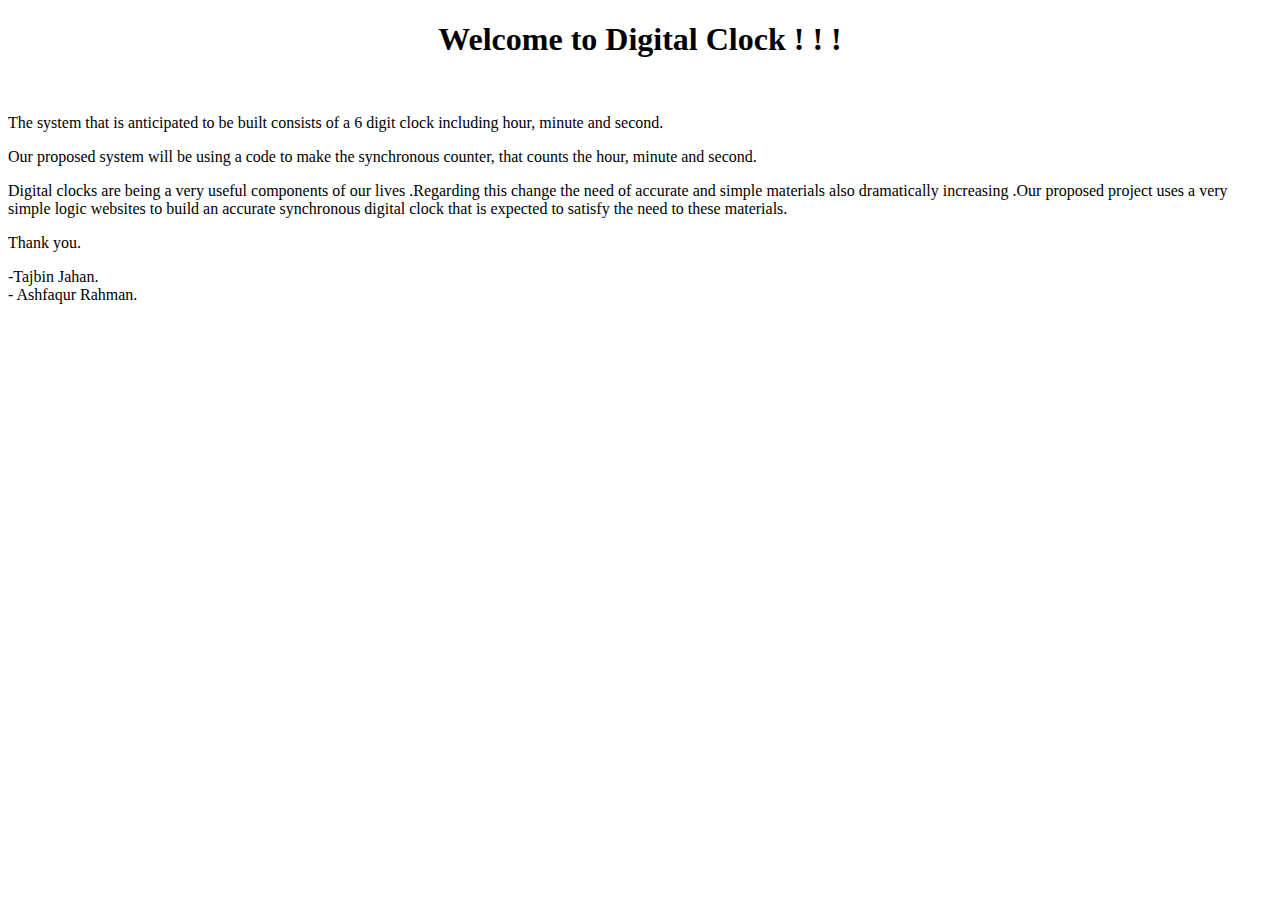
==== index.html @ 1fb8cde4 "Update index.html" ====
<!DOCTYPE html>
<html >
<head>
    
    <title>Digital Clock</title>
    <link rel="stylesheet" type="text/css" href="style.css">
</head>
<body>
    <h1 align="center" ><b> Welcome to Digital Clock ! ! ! </b></h1><br>

    
    <p> The system that is anticipated to be built consists of a 6 
        digit clock including hour, minute and second.<br> </p>
   
    <p> Our proposed system will be using a code to make the 
        synchronous counter, that counts the hour, minute and 
        second.<br> </p>
   
    <P> Digital clocks are being a very useful components of our 
        lives .Regarding this change the need of accurate and
        simple materials also dramatically increasing .Our 
        proposed project uses a very simple logic websites to 
        build an accurate synchronous digital clock that is 
        expected to satisfy the need to these materials.<br></P>

          <p>Thank you.<br></p>


        <p>
         -Tajbin Jahan. <br>
        - Ashfaqur Rahman.
        </p>                    
</body>
</html>
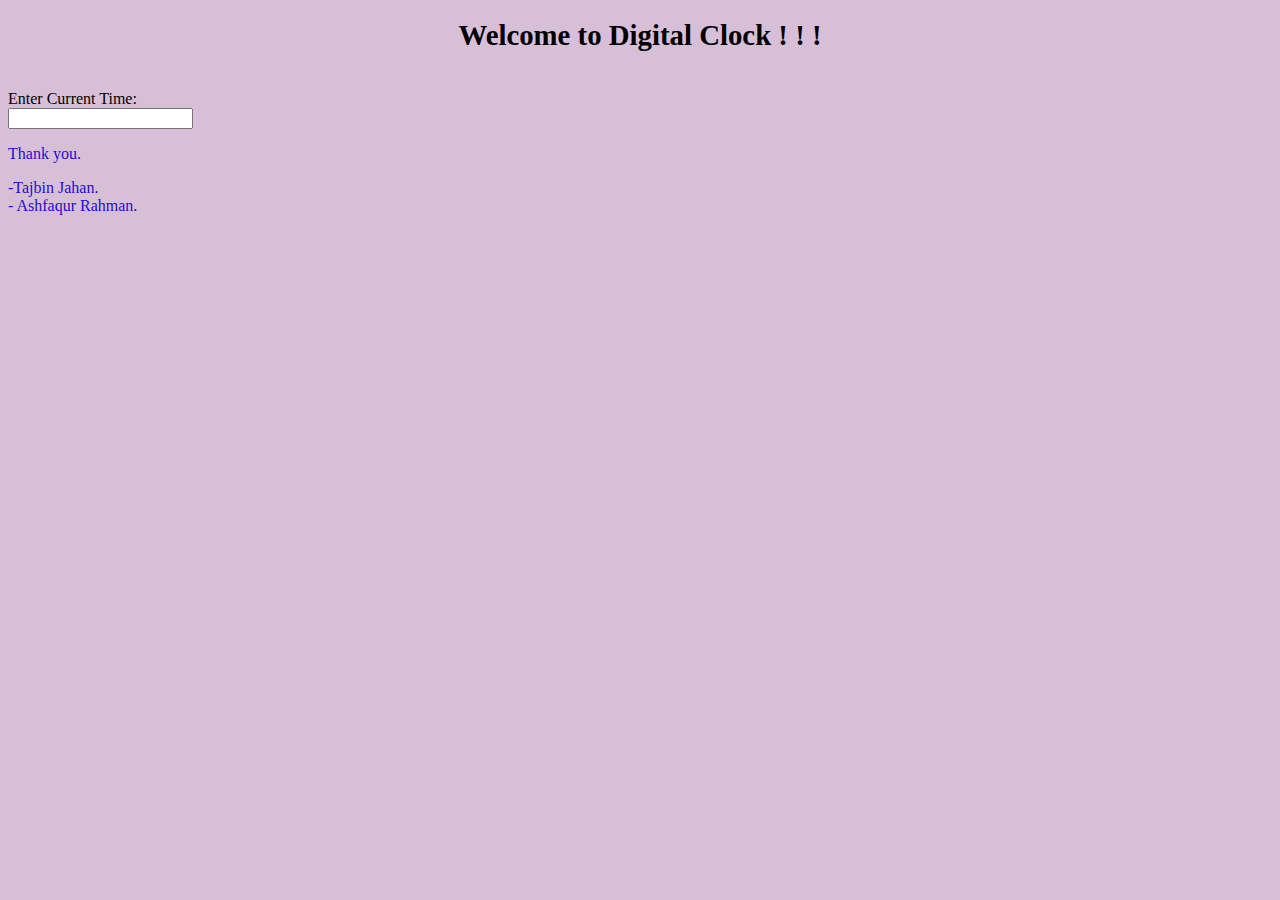
==== commit 80437119: "Update index.html" ====
--- a/index.html
+++ b/index.html
@@ -6,29 +6,17 @@
     <link rel="stylesheet" type="text/css" href="style.css">
 </head>
 <body>
+    
+
     <h1 align="center" ><b> Welcome to Digital Clock ! ! ! </b></h1><br>
-
     
-    <p> The system that is anticipated to be built consists of a 6 
-        digit clock including hour, minute and second.<br> </p>
-   
-    <p> Our proposed system will be using a code to make the 
-        synchronous counter, that counts the hour, minute and 
-        second.<br> </p>
-   
-    <P> Digital clocks are being a very useful components of our 
-        lives .Regarding this change the need of accurate and
-        simple materials also dramatically increasing .Our 
-        proposed project uses a very simple logic websites to 
-        build an accurate synchronous digital clock that is 
-        expected to satisfy the need to these materials.<br></P>
-
+ <form>
+         Enter Current Time:<br> <input type="text" name="name">
           <p>Thank you.<br></p>
-
+</form>
 
         <p>
          -Tajbin Jahan. <br>
         - Ashfaqur Rahman.
         </p>                    
 </body>
-</html>
--- a/style.css
+++ b/style.css
@@ -0,0 +1,16 @@
+h1
+{
+    color :black;
+    font-size: 180%;
+}
+
+
+p {
+color : rgb(40, 10, 206);
+font-size: 100%;
+}
+
+body
+{
+ background-color: thistle;
+}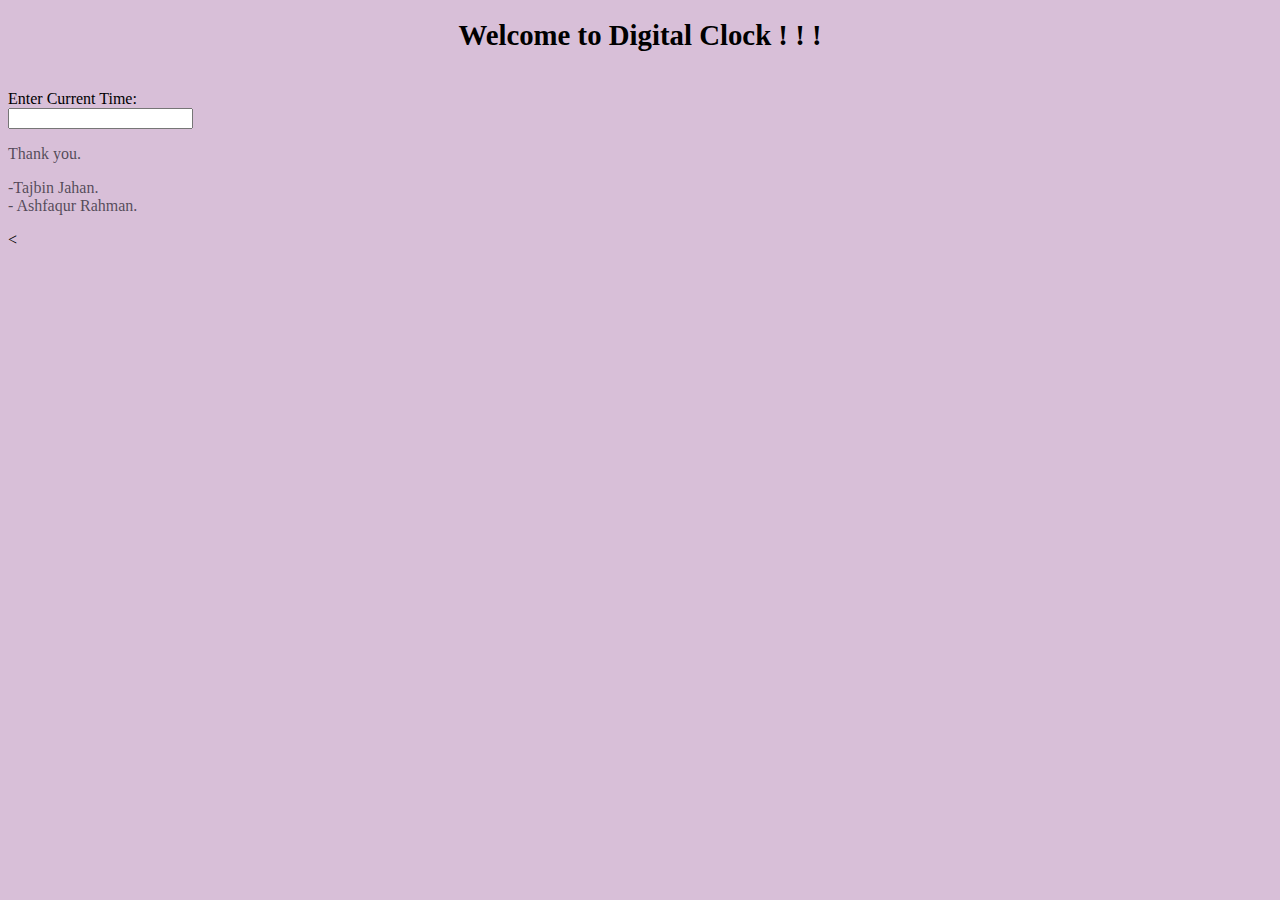
==== commit 52f01248: "Update index.html" ====
--- a/index.html
+++ b/index.html
@@ -20,3 +20,4 @@
         - Ashfaqur Rahman.
         </p>                    
 </body>
+<
--- a/style.css
+++ b/style.css
@@ -6,11 +6,11 @@
 
 
 p {
-color : rgb(40, 10, 206);
+color : rgba(13, 12, 20, 0.671);
 font-size: 100%;
 }
 
 body
 {
  background-color: thistle;
-}+}
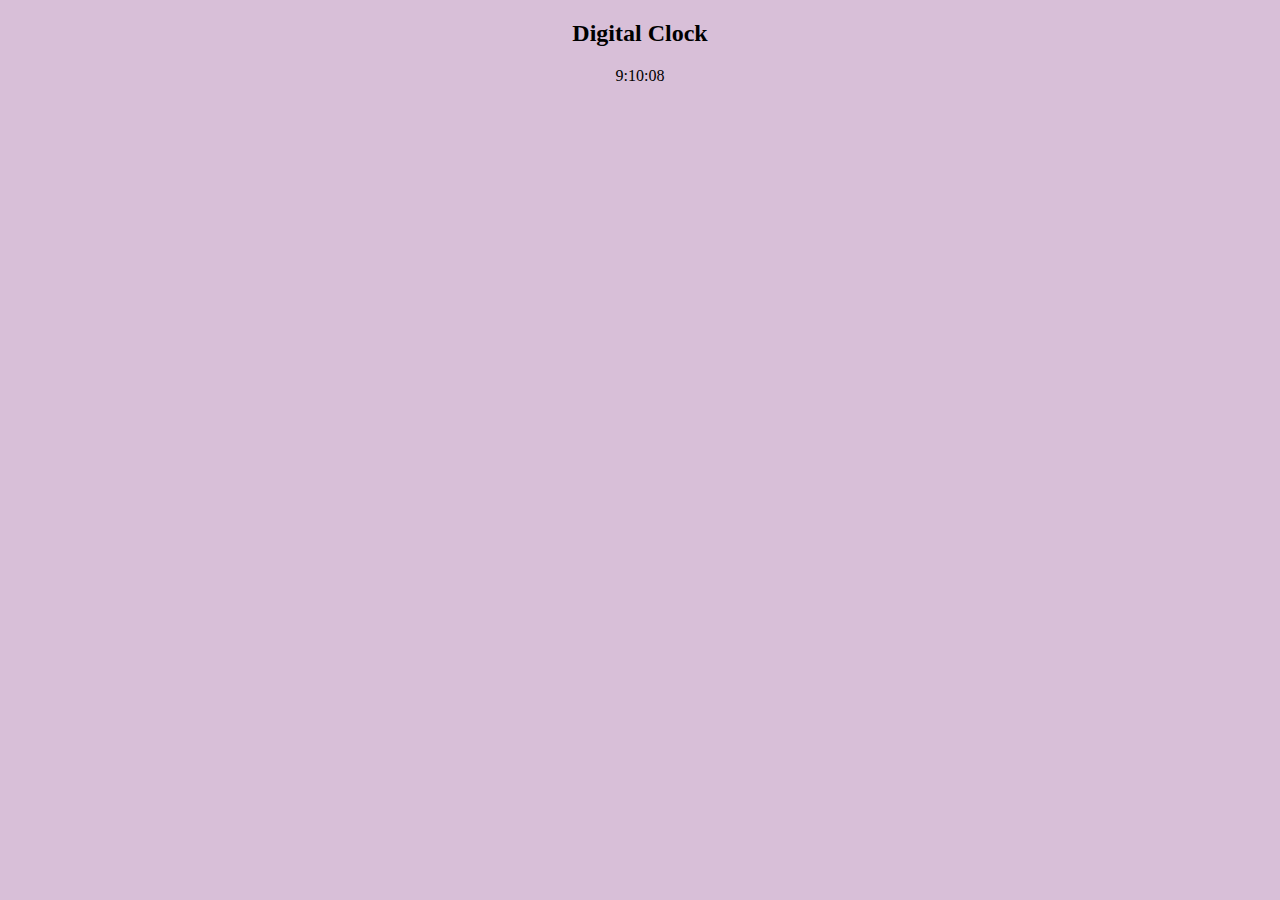
==== commit c463479a: "Update index.html" ====
--- a/index.html
+++ b/index.html
@@ -1,23 +1,30 @@
 <!DOCTYPE html>
-<html >
-<head>
-    
-    <title>Digital Clock</title>
+<html>
     <link rel="stylesheet" type="text/css" href="style.css">
-</head>
-<body>
-    
 
-    <h1 align="center" ><b> Welcome to Digital Clock ! ! ! </b></h1><br>
-    
- <form>
-         Enter Current Time:<br> <input type="text" name="name">
-          <p>Thank you.<br></p>
-</form>
+<body align="center" onload="startTime()">
 
-        <p>
-         -Tajbin Jahan. <br>
-        - Ashfaqur Rahman.
-        </p>                    
+<h2 align="center">Digital Clock</h2>
+
+<div id="txt"></div>
+
+<script>
+function startTime() {
+  const today = new Date();
+  let h = today.getHours();
+  let m = today.getMinutes();
+  let s = today.getSeconds();
+  m = checkTime(m);
+  s = checkTime(s);
+  document.getElementById('txt').innerHTML =  h + ":" + m + ":" + s;
+  setTimeout(startTime, 1000);
+}
+
+function checkTime(i) {
+  if (i < 10) {i = "0" + i};  
+  return i;
+}
+</script>  
+
 </body>
-<
+</html>
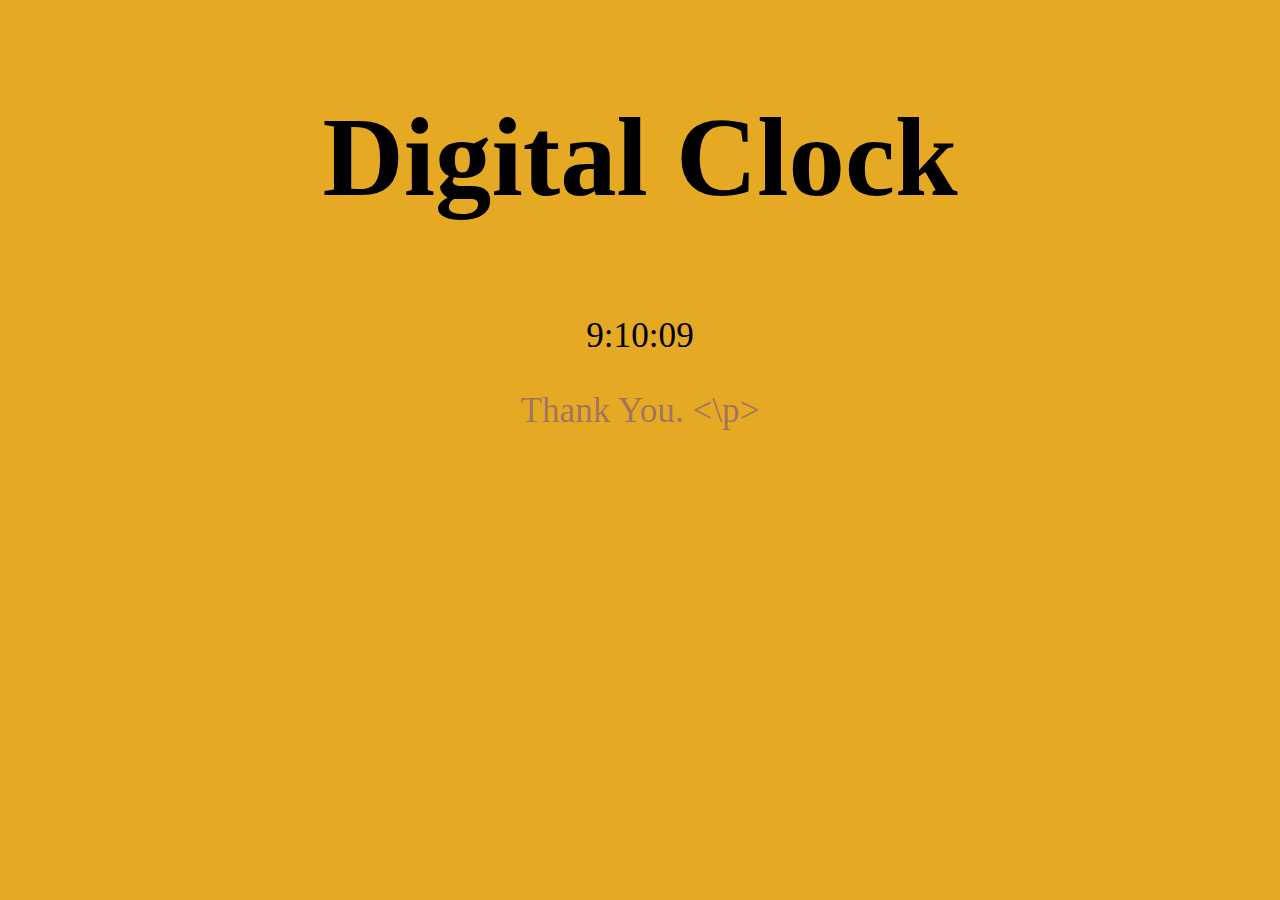
==== commit 8d72af12: "Done" ====
--- a/index.html
+++ b/index.html
@@ -25,6 +25,7 @@
   return i;
 }
 </script>  
+  <p> Thank You. <\p>
 
 </body>
 </html>
--- a/style.css
+++ b/style.css
@@ -1,16 +1,18 @@
-h1
+h2
 {
     color :black;
-    font-size: 180%;
+    font-size: 320%;
 }
 
 
 p {
-color : rgba(13, 12, 20, 0.671);
+color : rgba(30, 18, 197, 0.363);
 font-size: 100%;
 }
 
 body
 {
- background-color: thistle;
+ background-color: rgb(230, 169, 36);
+ font-size :220%;
 }
+
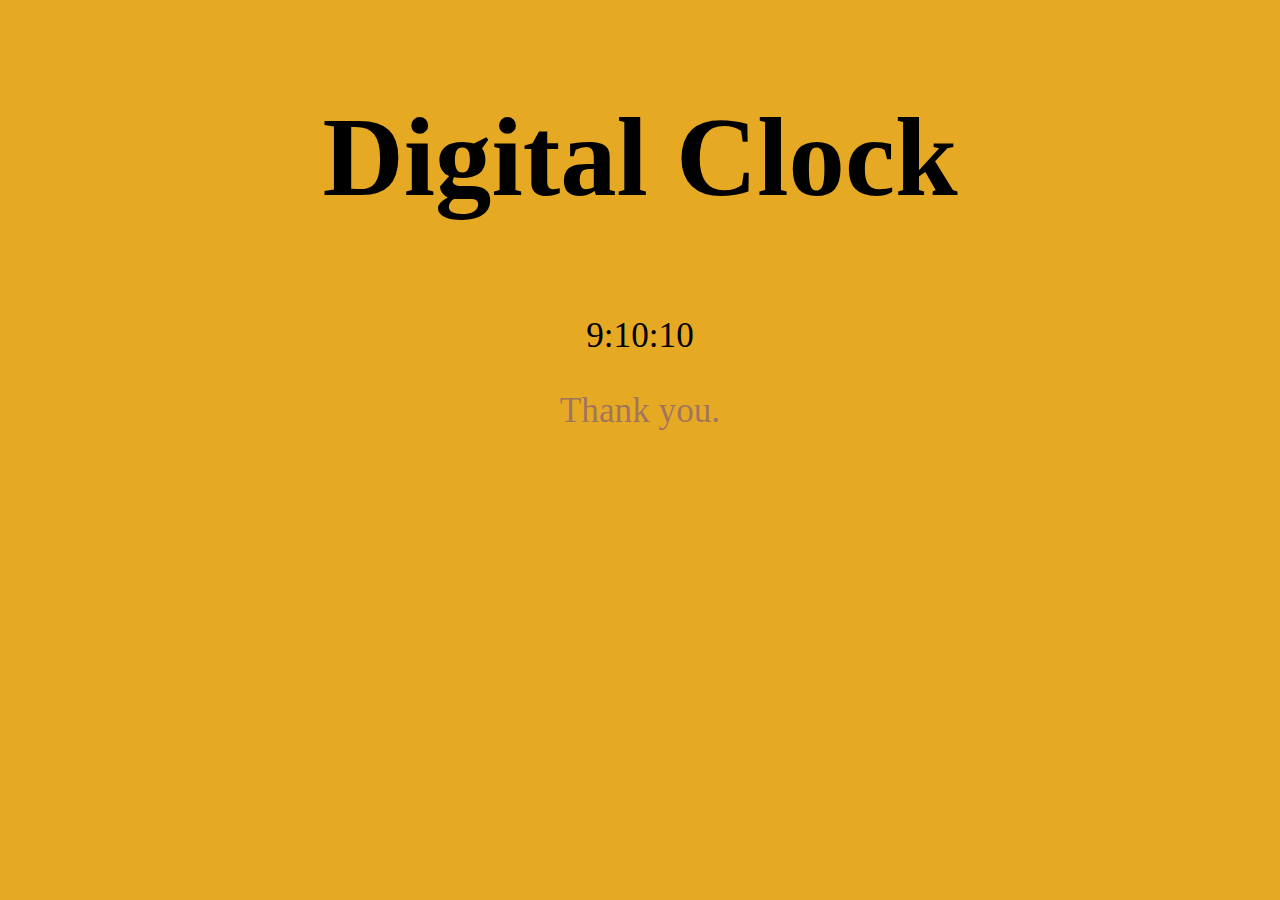
==== commit 932aad6b: "Update index.html" ====
--- a/index.html
+++ b/index.html
@@ -24,8 +24,10 @@
   if (i < 10) {i = "0" + i};  
   return i;
 }
-</script>  
-  <p> Thank You. <\p>
+</script>
+<p>Thank you.<br>
+ 
+</p>  
 
 </body>
 </html>
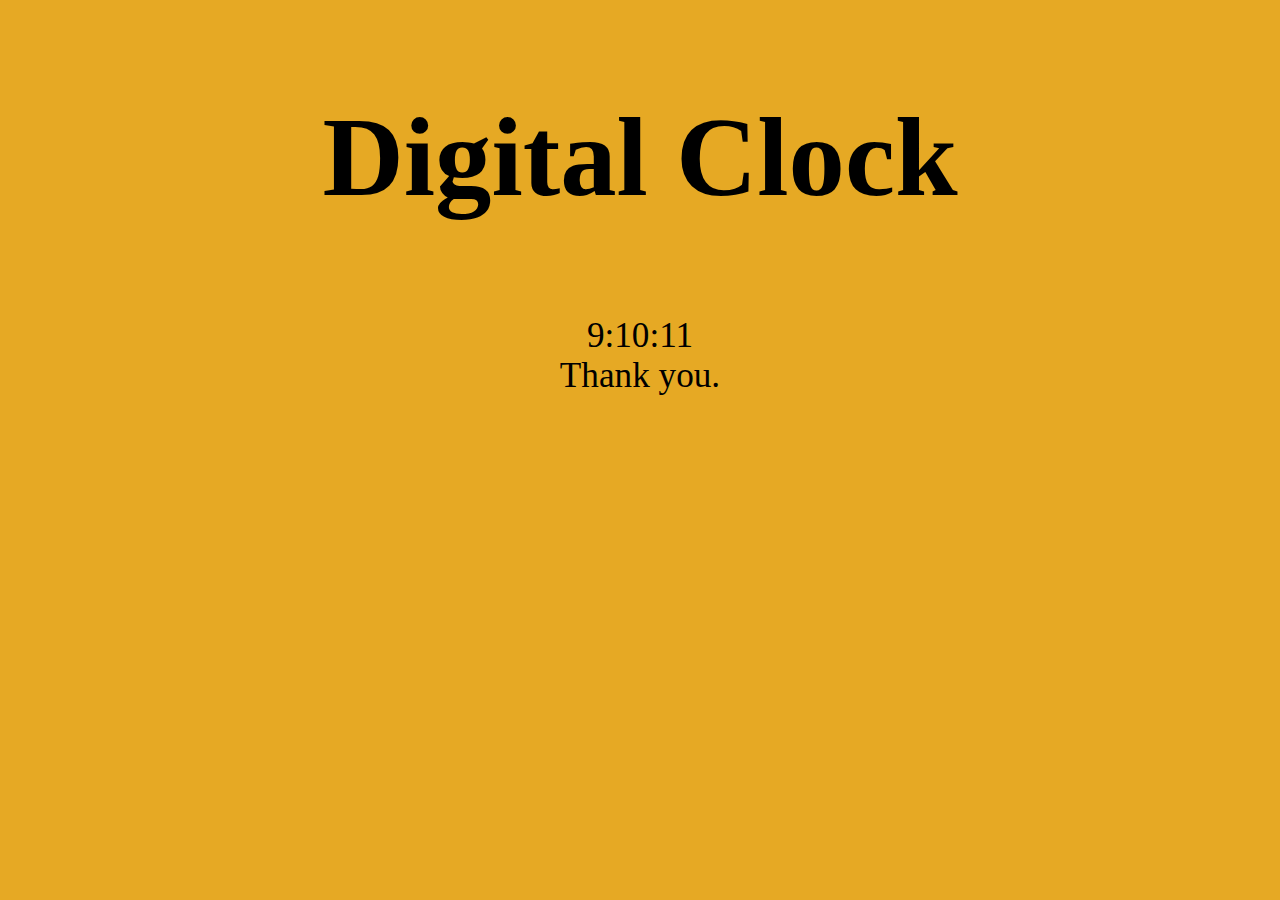
==== commit a91f5182: "Update index.html" ====
--- a/index.html
+++ b/index.html
@@ -25,9 +25,9 @@
   return i;
 }
 </script>
-<p>Thank you.<br>
+Thank you.<br>
  
-</p>  
+  
 
 </body>
 </html>
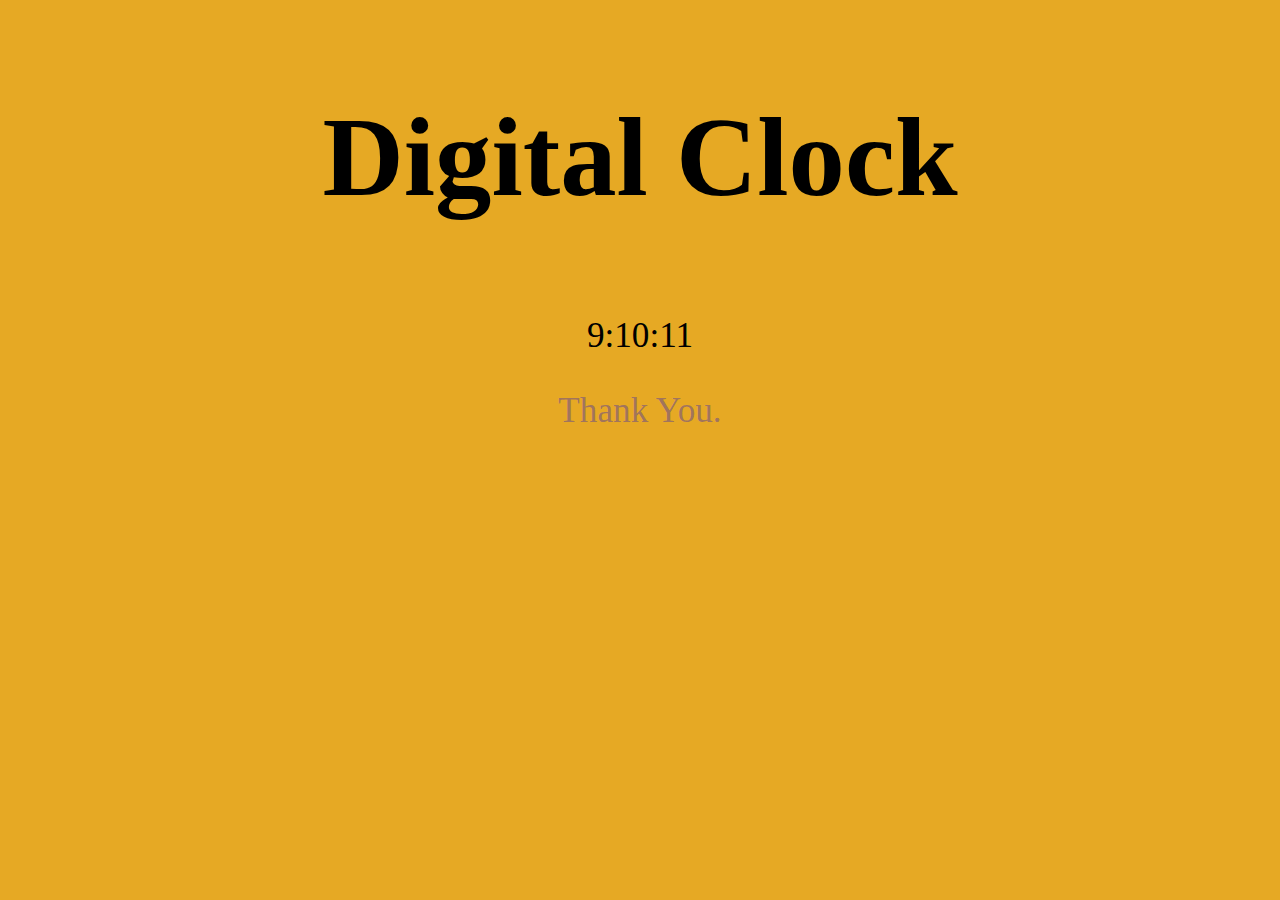
==== commit 2830f87e: "Update index.html" ====
--- a/index.html
+++ b/index.html
@@ -25,9 +25,9 @@
   return i;
 }
 </script>
-Thank you.<br>
- 
-  
+
 
 </body>
+
+<p>Thank You.</p>
 </html>
